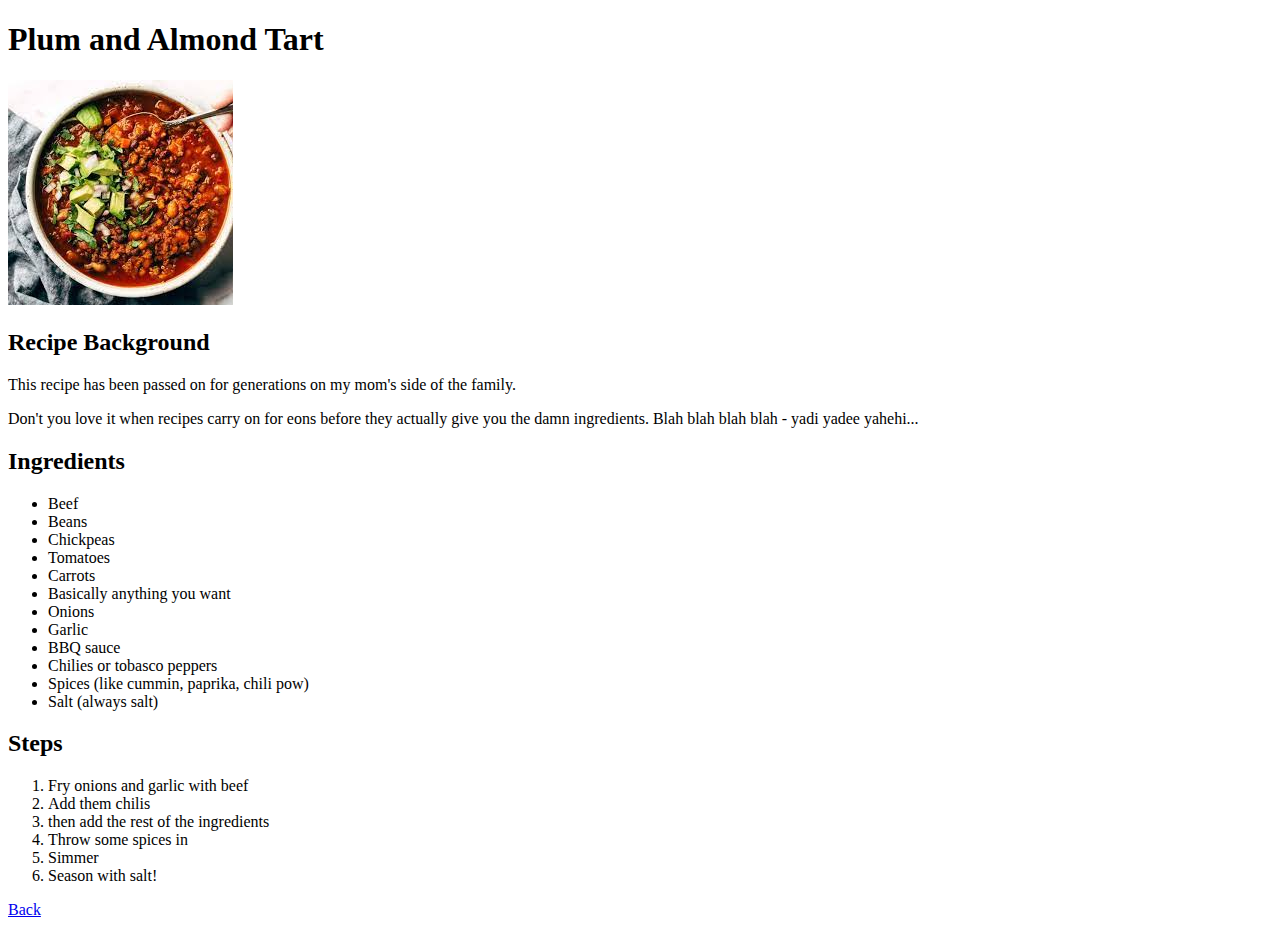
==== recipes/chili.html @ 4f2ddcf8 "first commit" ====
<!DOCTYPE html>
<html lang="en">
<head>
    <meta charset="UTF-8">
    <meta http-equiv="X-UA-Compatible" content="IE=edge">
    <meta name="viewport" content="width=device-width, initial-scale=1.0">
    <title>Document</title>
</head>
<body>
    <h1>Plum and Almond Tart</h1>
    <img src="../photos/chili.jpeg" alt="chili image">
        <h2>Recipe Background</h2>
            <p>This recipe has been passed on for generations on my mom's side of the family.</p>
            <p>Don't you love it when recipes carry on for eons before they actually give you the damn ingredients. Blah
                blah blah blah - yadi yadee yahehi...
            </p>
        <h2>Ingredients</h2>
            <ul>
                <li>Beef</li>
                <li>Beans</li>
                <li>Chickpeas</li>
                <li>Tomatoes</li>
                <li>Carrots</li>
                <li>Basically anything you want</li>
                <li>Onions</li>
                <li>Garlic</li>
                <li>BBQ sauce</li>
                <li>Chilies or tobasco peppers</li>
                <li>Spices (like cummin, paprika, chili pow)</li>
                <li>Salt (always salt)</li>
            </ul>
        <h2>Steps</h2>
            <ol>
                <li>Fry onions and garlic with beef</li>
                <li>Add them chilis</li>
                <li>then add the rest of the ingredients</li>
                <li>Throw some spices in</li>
                <li>Simmer</li>
                <li>Season with salt!</li>
            </ol>

 <a href = "../index.html">Back</a>       
</body>
</html>
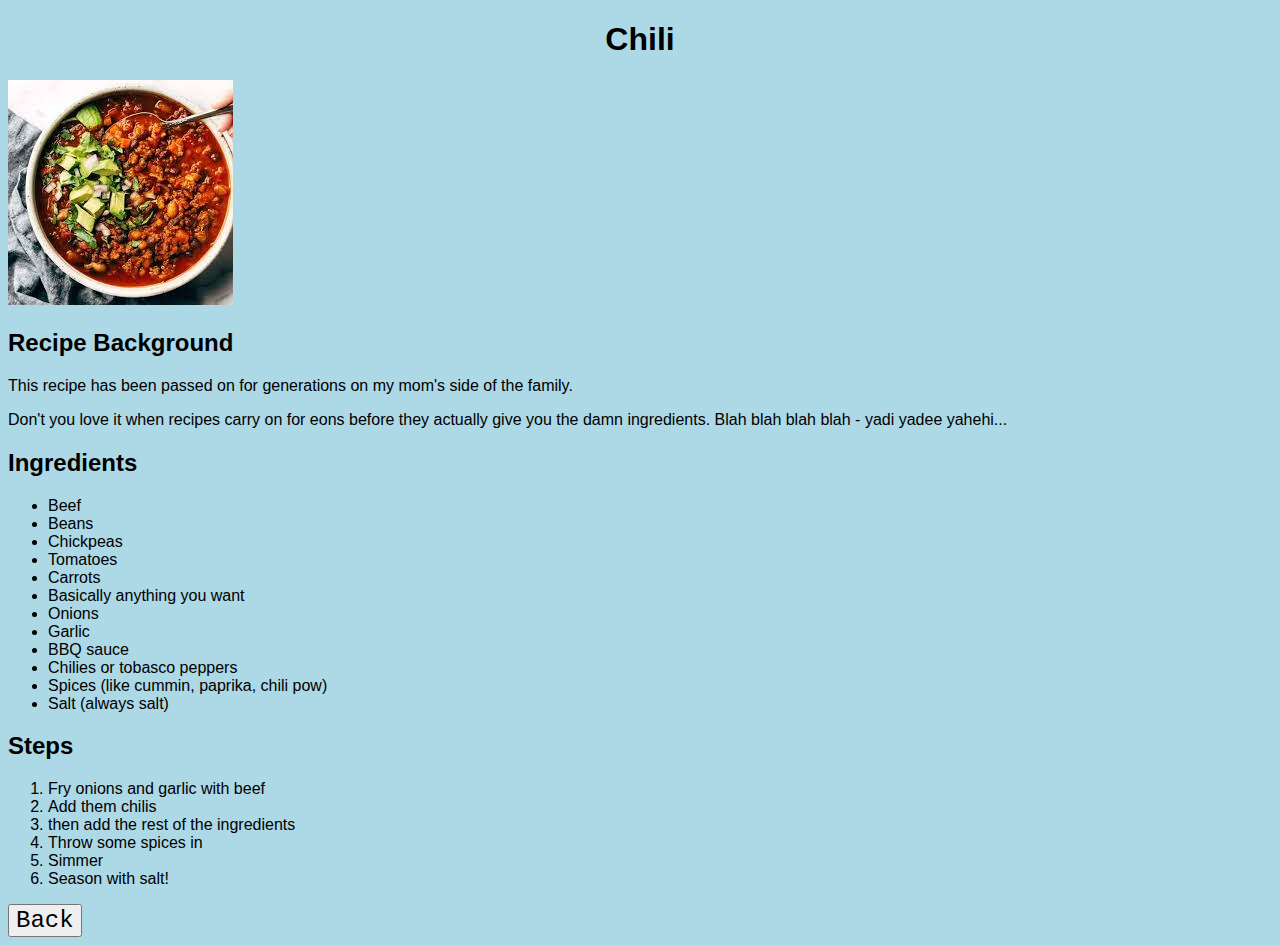
==== commit 3ebce575: "update december 2021" ====
--- a/recipes/chili.html
+++ b/recipes/chili.html
@@ -5,9 +5,10 @@
     <meta http-equiv="X-UA-Compatible" content="IE=edge">
     <meta name="viewport" content="width=device-width, initial-scale=1.0">
     <title>Document</title>
+    <link rel="stylesheet" href="../styles.css"
 </head>
 <body>
-    <h1>Plum and Almond Tart</h1>
+    <h1 class = "test">Chili</h1>
     <img src="../photos/chili.jpeg" alt="chili image">
         <h2>Recipe Background</h2>
             <p>This recipe has been passed on for generations on my mom's side of the family.</p>
@@ -39,6 +40,6 @@
                 <li>Season with salt!</li>
             </ol>
 
- <a href = "../index.html">Back</a>       
+ <button> <a href= "../index.html"> Back </a> </button>       
 </body>
 </html>--- a/styles.css
+++ b/styles.css
@@ -0,0 +1,27 @@
+button{
+
+color: white;
+font-size: x-large;
+font-family:'Courier New', Courier, monospace;
+
+}
+title{
+    text-align: center;
+}
+h1{
+    text-align: center;
+}
+
+body {
+    background-color: lightblue;
+    font-family: Verdana, Geneva, Tahoma, sans-serif;
+
+}
+.home{
+    background-color: lightgreen;
+}
+
+a{
+    color: black;
+    text-decoration: none;
+}